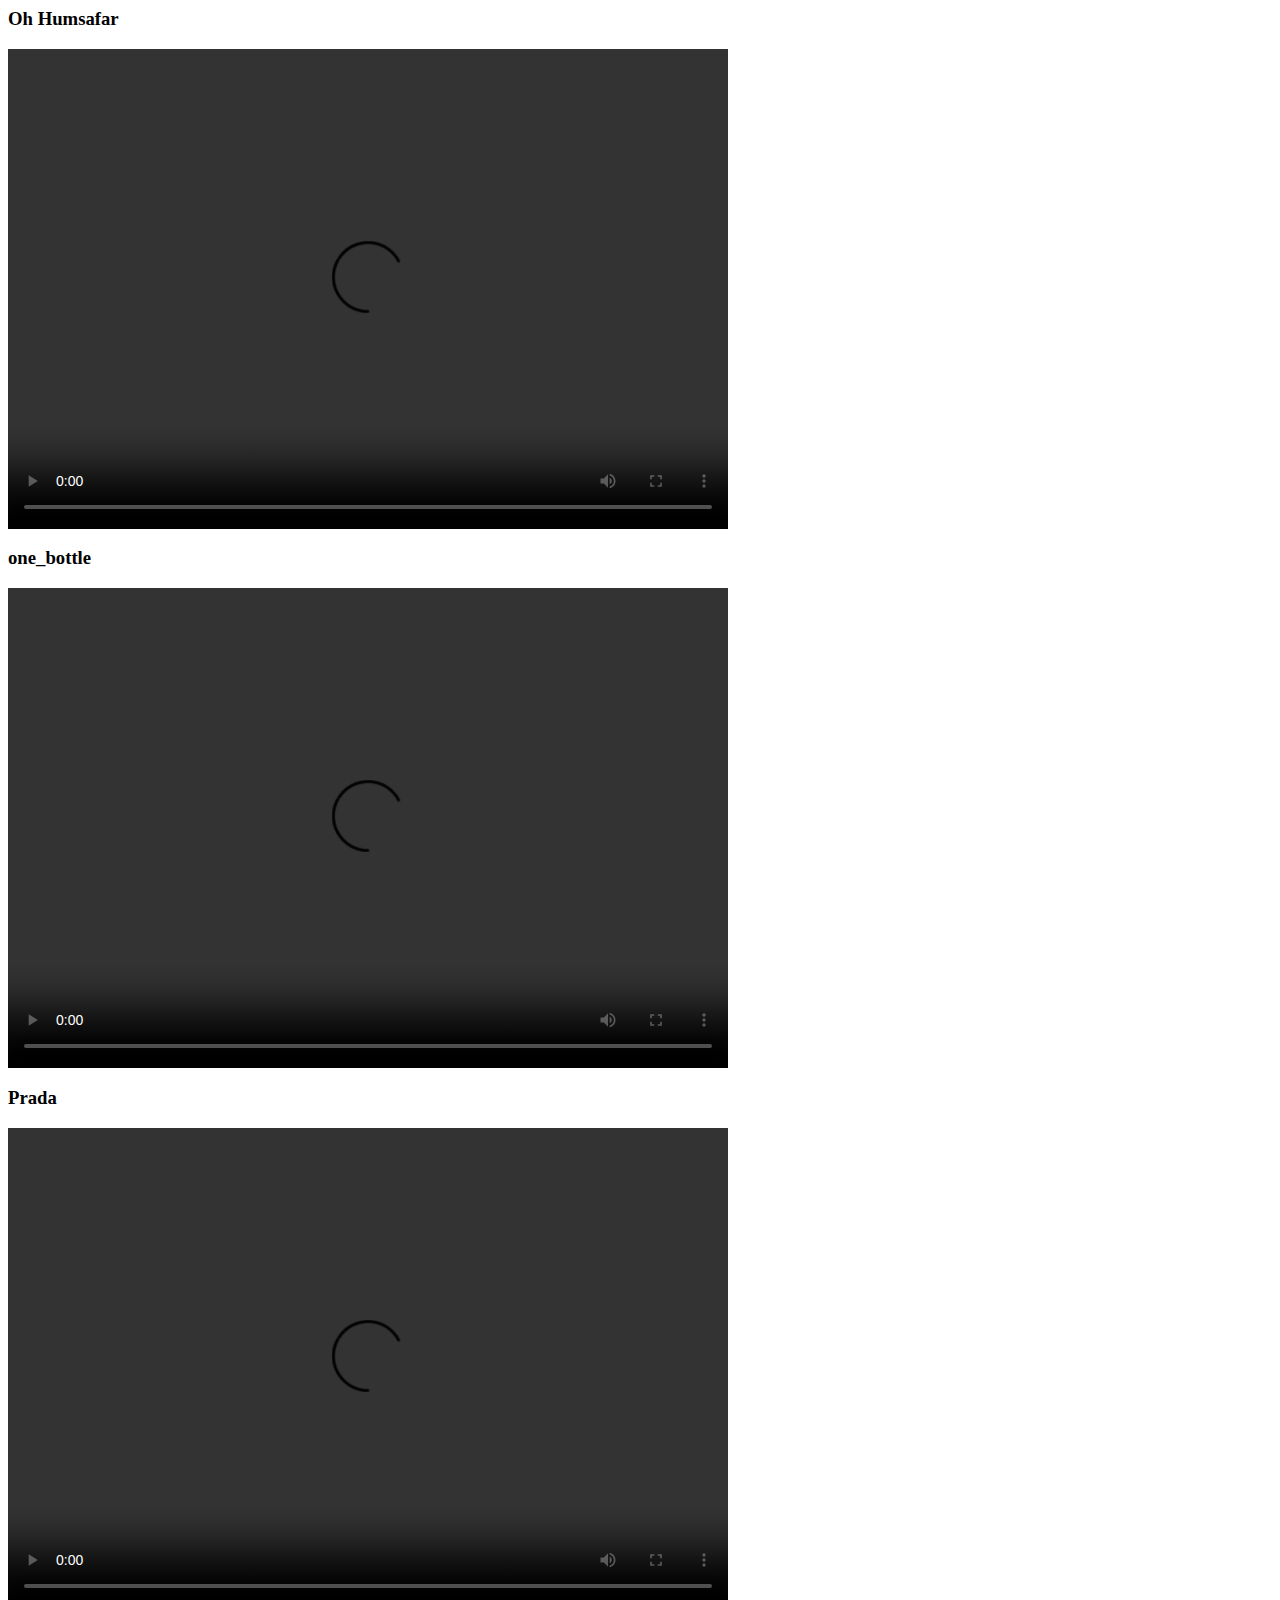
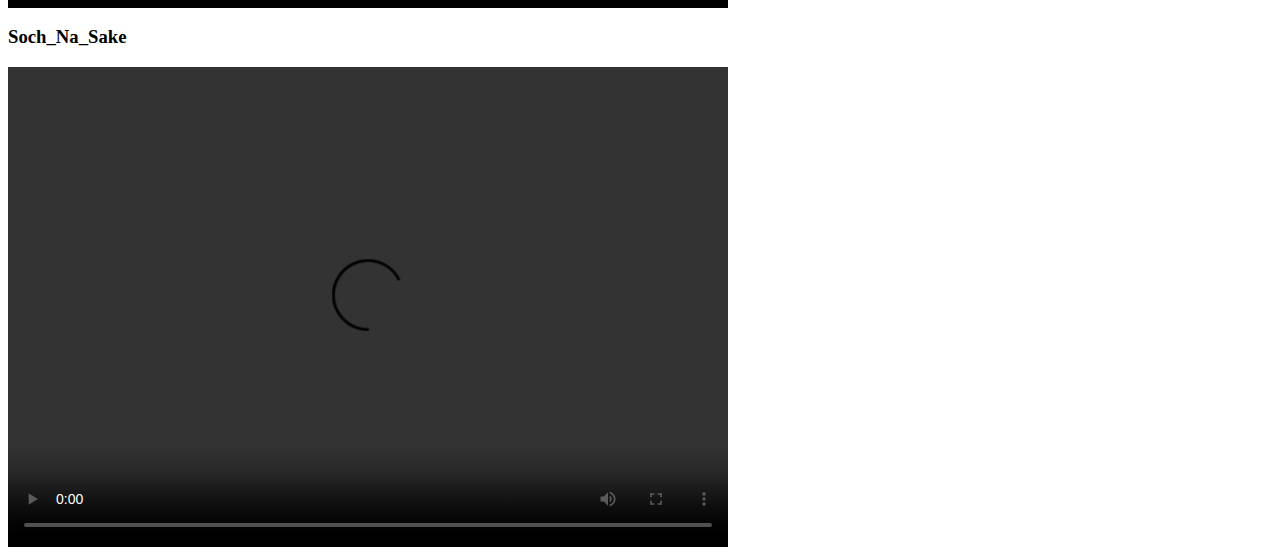
==== a2.html @ 80ad0f1b "Add files via upload" ====
<html>
<head><title> MP4 </title>
</head>
<body>
<h3>Oh Humsafar</h3>
<video width="720" height="480" controls = "controls">
  <source src="Oh Humsafar.mp4" video=web/mp4 width = 10px>
</video>

<h3>one_bottle</h3>
<video controls="controls" width="720" height="480">
  <source src="one_bottle.mp4" video=web/mp4 width = 100px>
</video>

<h3>Prada</h3>
<video controls="controls" width="720" height="480">
  <source src="Prada.mkv" video=web/mp4 width = 100px>
</video>

<h3>Soch_Na_Sake</h3>
<video controls="controls" width="720" height="480">
  <source src="Soch_Na_Sake.webm" video=web/mp4 width = 100px>
</video>

</body>
</html>
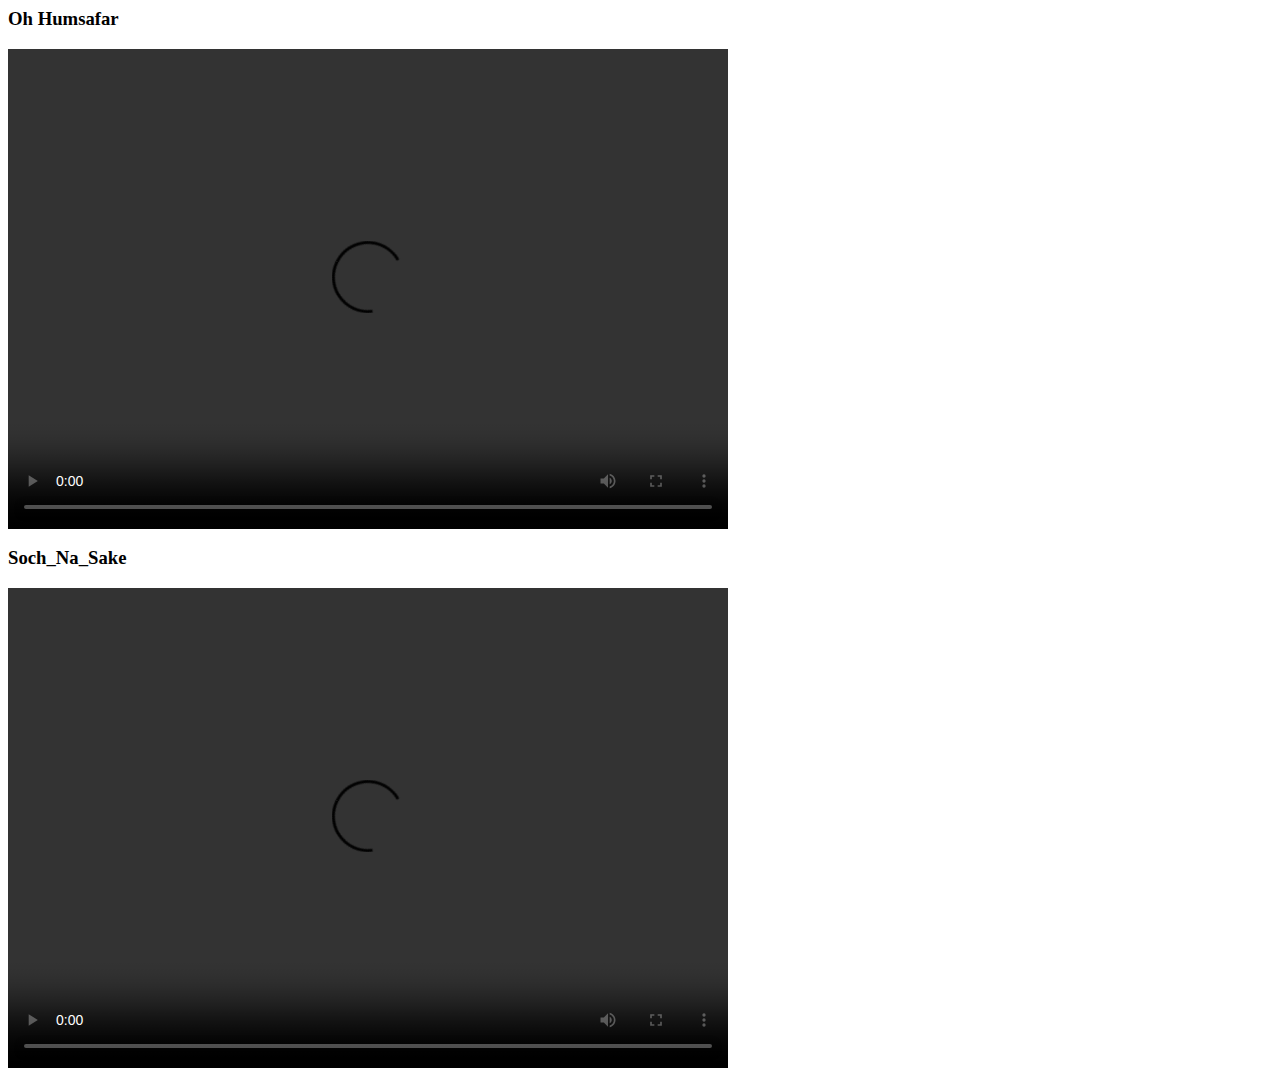
==== commit 1c347add: "Update a2.html" ====
--- a/a2.html
+++ b/a2.html
@@ -7,20 +7,10 @@
   <source src="Oh Humsafar.mp4" video=web/mp4 width = 10px>
 </video>
 
-<h3>one_bottle</h3>
-<video controls="controls" width="720" height="480">
-  <source src="one_bottle.mp4" video=web/mp4 width = 100px>
-</video>
-
-<h3>Prada</h3>
-<video controls="controls" width="720" height="480">
-  <source src="Prada.mkv" video=web/mp4 width = 100px>
-</video>
-
 <h3>Soch_Na_Sake</h3>
 <video controls="controls" width="720" height="480">
   <source src="Soch_Na_Sake.webm" video=web/mp4 width = 100px>
 </video>
 
 </body>
-</html>+</html>
